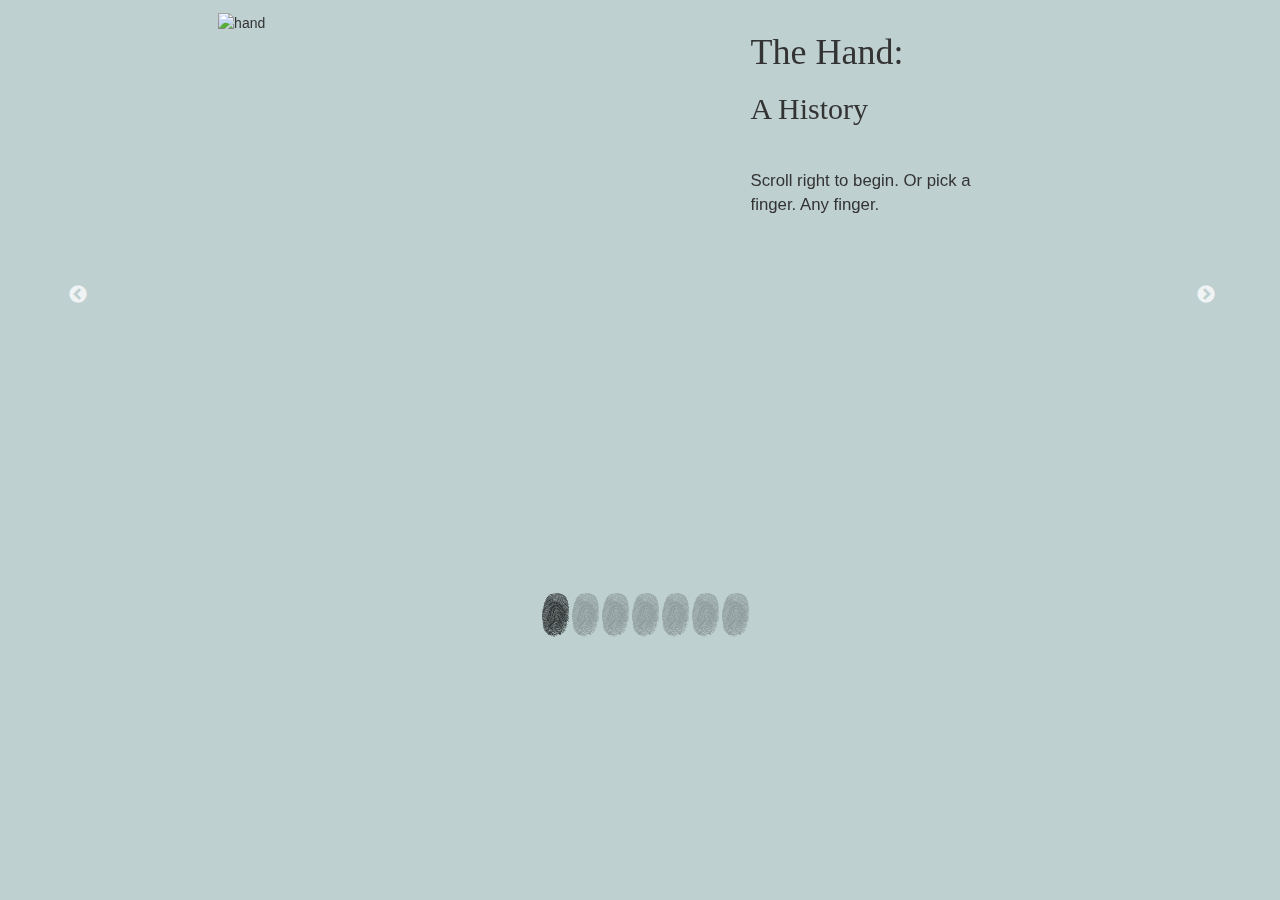
==== index.html @ c4d6a948 "rough draft with iframe" ====
<!DOCTYPE html>
<html lang="en">
  <head>
    <meta charset="utf-8">
    <meta http-equiv="X-UA-Compatible" content="IE=edge">
    <meta name="viewport" content="width=device-width, initial-scale=1">
    <!-- The above 3 meta tags *must* come first in the head; any other head content must come *after* these tags -->

    <title>Project 2</title>
    
    <!-- Bootstrap -->
    <link href="css/bootstrap.min.css" rel="stylesheet">
    <link href="css/styles.css" rel="stylesheet">
    <link href="css/sprites.css" rel="stylesheet">
  
    <!--Slick Carousel css-->
    <link rel="stylesheet" type="text/css" href="slick/slick.css"/>
    <link rel="stylesheet" type="text/css" href="slick/slick-theme.css"/>
    

    <!-- HTML5 shim and Respond.js for IE8 support of HTML5 elements and media queries -->
    <!-- WARNING: Respond.js doesn't work if you view the page via file:// -->
    <!--[if lt IE 9]>
      <script src="https://oss.maxcdn.com/html5shiv/3.7.2/html5shiv.min.js"></script>
      <script src="https://oss.maxcdn.com/respond/1.4.2/respond.min.js"></script>
    <![endif]-->
  </head>
  <body>
	

<div class="container-fluid">
 <div class="col-xs-12 content"><!--wrapper for carousel; need it to position the buttons correctly-->
  <div class="single-item"><!--div for the entire slick carousel-->
    <div class="slide"><!--slide 1-->
      <div class="row">
       <div class="col-xs-7 graphic-area">
        <img class="graphic" src="images/hand.png" alt="hand" />
      </div>
      <div class="col-xs-5 text-area">
        <div class="headline"><h1>The Hand:</h1></div>
        <div class="subhead"><h2>A History</h2></div>
        <div class="text-box">
          <p class="article">
           Scroll right to begin. Or pick a finger. Any finger.</p>
        </div>
      </div>
    </div>
    </div><!--close of slide 1-->
    
    <div class="slide"><!--slide 2-->
      <div class="row">
       <div class="col-xs-7 graphic-area">
        <img class="graphic" src="images/pointer.png" alt="pointer finger" />
      </div>
      <div class="col-xs-5 text-area">
        <div class="headline"><h1>The Index Finger</h1></div>
        <div class="subhead"><h4><i>digitus secundus maximus</i></h4></div>
        <div class="text-box">
          <p class="article">
            The index finger, a/k/a pointer finger, is the most sensitive and nimble of the five digits. It is the only finger that can act as both a number (one) and a letter (the letter D in American Sign Language).</p><p class="article">Some researchers believe that pointing is one of the first ways that infants learn to understand other people’s mental states, and as such, it is a precursor to language.</p>
        </div>
      </div>
    </div>
    </div><!--close of slide 2-->

    <div class="slide"><!--slide 3-->
      <div class="row">
       <div class="col-xs-7 graphic-area">
        <img class="graphic" src="images/middle.png" alt="middle finger" />
      </div>
      <div class="col-xs-5 text-area">
        <div class="headline"><h1>The Middle Finger</h1></div>
        <div class="subhead"><h4><i>digitus medius</i></h4></div>
        <h4>"Phallic since 800 B.C."</h4>
        <div class="text-box">
          <p class="article">
            Extending the middle finger, a/k/a flipping someone off or giving him the bird, has been considered an insult since at least ancient Greece. The Romans called the middle finger <i>digitus impudicus</i>, the “shameless finger.”</p><p class="article">The single-finger salute was first documented in the United States in 1886, when Old Hoss Radbourn, a pitcher for the Boston Beaneaters, flipped off the cameraman during a team picture. Pretty much what you’d expect from a guy named Old Hoss.</p>
        </div>
      </div>
    </div>
    </div><!--close of slide 3-->
    
     <div class="slide"><!--slide 4-->
      <div class="row">
       <div class="col-xs-7 graphic-area">
        <img class="graphic" src="images/ring.png" alt="ring finger" />
      </div>
      <div class="col-xs-5 text-area">
        <div class="headline"><h1>The Ring Finger</h1></div>
        <div class="subhead"><h4><i>digitus quartus manus</i></h4></div>
        <div class="text-box">
          <p class="article">
            Why do people in most Western cultures wear wedding rings on the fourth finger of the left hand? Some say that the tradition stems from ancient times, when people believed that a vein ran directly from this finger into the heart. Others say that this story is a just marketing ploy by the jewelry industry.</p><p class="article">The ring finger is usually longer than the index finger, and men typically have a greater difference between the two than women. This ratio of finger lengths (index to ring) is associated with prenatal exposure to testosterone. Studies have shown a link between the finger ratio and a number of traits, including schizophrenia, alcoholism, obesity, and academic performance. I’ll give you a minute while you look at your hand.</p>
        </div>
      </div>
    </div>
    </div><!--close of slide 4-->
    
    <div class="slide"><!--slide 5-->
      <div class="row">
       <div class="col-xs-7 graphic-area">
        <img class="graphic" src="images/pinky.png" alt="pinky" />
      </div>
      <div class="col-xs-5 text-area">
        <div class="headline"><h1>The Pinky</h1></div>
        <div class="subhead"><h4><i>digitus minimus manus</i></h4></div>
        <div class="text-box">
          <p class="article">
            The word “pinky” comes from the Dutch word, <i>pink</i>, for “little finger.”  For centuries, children have sealed their promises by locking their pinkies together and making a “pinky swear.” The practice may stem from ancient East Asian mythology, which said that the gods joined soulmates together with invisible red strings on their little fingers.</p><p class="article">Members of the Yakuza Japanese crime organization are often required to cut off portions of their pinky fingers as punishment for an offense.</p>
        </div>
      </div>
    </div>
    </div><!--close of slide 5-->
    
    <div class="slide"><!--slide 6-->
      <div class="row">
       <div class="col-xs-7 graphic-area">
        <img class="graphic" src="images/thumb.png" alt="pinky" />
      </div>
      <div class="col-xs-5 text-area">
        <div class="headline"><h1>The Thumb</h1></div>
        <div class="subhead"><h4><i>digitus primus manus</i></h4></div>
        <h4>“In the absence of any other proof, the thumb alone would convince me of God's existence.” – Isaac Newton</h4>
        <div class="text-box">
          <p class="article">
            You can rotate your thumb across the palm of your hand and touch your ring and little fingers (at least I hope you can). No big deal, right? Wrong. Humans are the only animals that can do this. This move allows for precision gripping and led to the use of tools.</p>
        </div>
      </div>
    </div>
    </div><!--close of slide 6-->
  
  <div class="slide" id="slickQuiz"><!--quiz-->
    <iframe src="quiz.html" width="100%" height="560px"></iframe>
  </div><!--close of quiz-->
    
    
    
  </div>
</div>
</div>

  <script type="text/javascript" src="http://code.jquery.com/jquery-1.11.0.min.js"></script>
  <script type="text/javascript" src="http://code.jquery.com/jquery-migrate-1.2.1.min.js"></script>
  <script type="text/javascript" src="slick/slick.min.js"></script>
  <script type="text/javascript" src="js/scripts.js"></script>
  </body>
</html>
---- css/styles.css ----
body {
  background:#bfd0d1;
}
.container-fluid {
    margin-top:1%;
}
.single-item {
    width:90%;
    height:auto;
}

.content {
    margin-left: 5%;
}


img, .slide {
    max-width:100%;
    height:auto;
}

.graphic {
  margin-left:20%;
}

.text-box {
    height:100px;
    width:60%;
    overflow-y:scroll;
    margin-top:10%;
}

.headline, .subhead {
    font-family:Bookman Old Style, serif;
}

.article {
  font-size:1.2em;
}
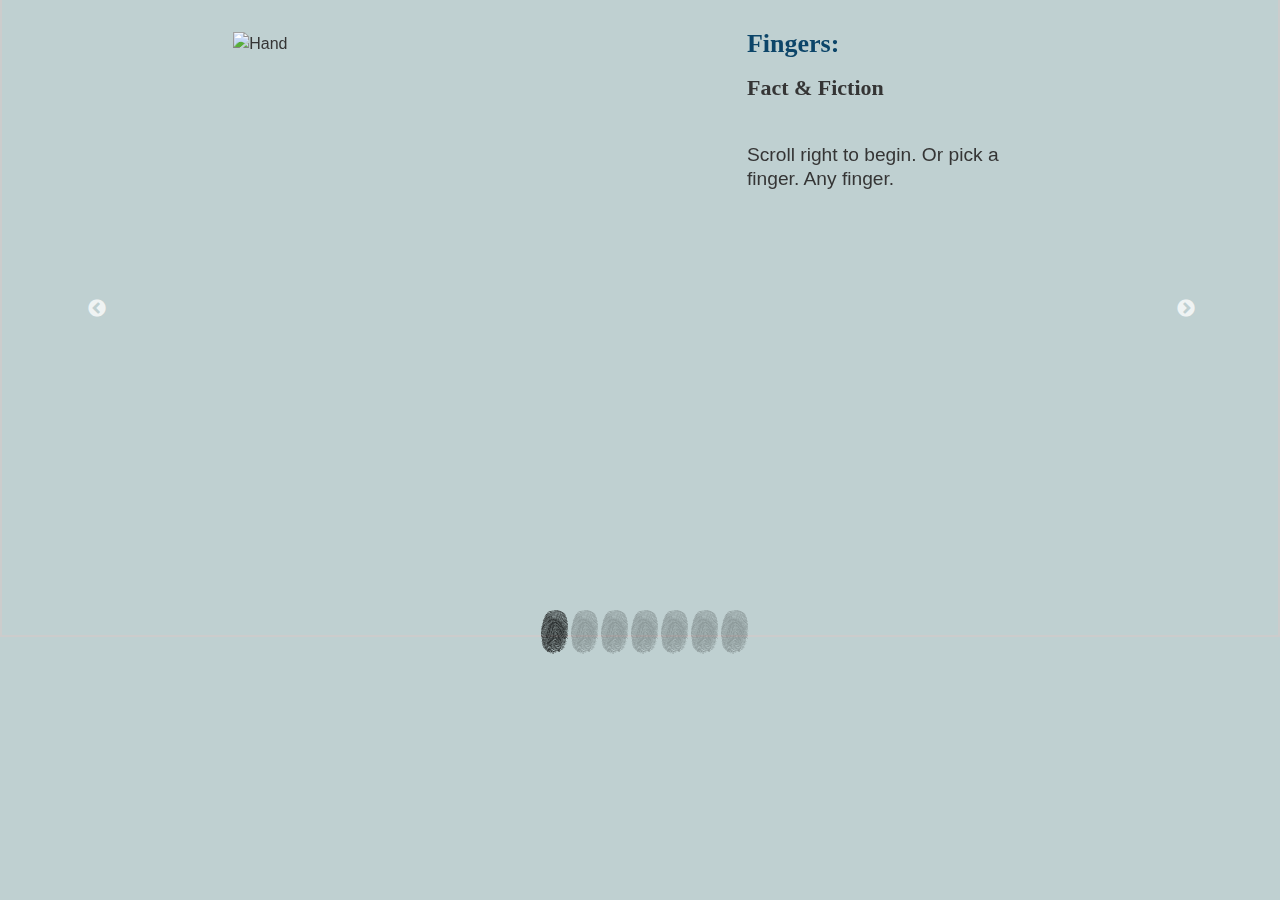
==== commit ea5cb293: "second draft" ====
--- a/index.html
+++ b/index.html
@@ -10,13 +10,18 @@
     
     <!-- Bootstrap -->
     <link href="css/bootstrap.min.css" rel="stylesheet">
-    <link href="css/styles.css" rel="stylesheet">
     <link href="css/sprites.css" rel="stylesheet">
-  
     <!--Slick Carousel css-->
     <link rel="stylesheet" type="text/css" href="slick/slick.css"/>
     <link rel="stylesheet" type="text/css" href="slick/slick-theme.css"/>
-    
+    <!--SlickQuiz css-->
+        <link href="quiz/css/reset.css" media="screen" rel="stylesheet" type="text/css">
+        <link href="quiz/css/slickQuiz.css" media="screen" rel="stylesheet" type="text/css">
+        <link href="quiz/css/master.css" media="screen" rel="stylesheet" type="text/css">
+    <!--Q-Tip css-->
+    <link type="text/css" rel="stylesheet" href="http://cdn.jsdelivr.net/qtip2/2.2.1/jquery.qtip.min.css" />
+    <!--My own CSS sheet-->
+    <link href="css/styles.css" rel="stylesheet">
 
     <!-- HTML5 shim and Respond.js for IE8 support of HTML5 elements and media queries -->
     <!-- WARNING: Respond.js doesn't work if you view the page via file:// -->
@@ -34,11 +39,18 @@
     <div class="slide"><!--slide 1-->
       <div class="row">
        <div class="col-xs-7 graphic-area">
-        <img class="graphic" src="images/hand.png" alt="hand" />
+        <img class="graphic" src="images/hand.png" alt="Hand" usemap="#Map" />
+          <map name="Map" id="Map">
+            <area alt="pinky" title="Pinky" href="#pinky" shape="poly" coords="12,102,27,104,57,222,22,236,2,122,4,109" />
+            <area alt="ring" title="Ring" href="#ring" shape="poly" coords="78,37,67,42,63,58,73,214,110,197,98,58,90,38" />
+            <area alt="middle" title="Middle" href="#middle" shape="poly" coords="142,2,129,9,123,89,119,189,164,186,166,47,160,13" />
+            <area alt="pointer" title="Pointer" href="#pointer" shape="poly" coords="199,22,187,28,183,53,181,103,177,143,170,186,210,202,222,133,223,69,216,34" />
+          <area alt="thumb" title="Thumb" href="#thumb" shape="poly" coords="278,184,260,201,243,240,238,263,228,285,277,317,290,263,301,220,302,197,294,182" />
+          </map>
       </div>
       <div class="col-xs-5 text-area">
-        <div class="headline"><h1>The Hand:</h1></div>
-        <div class="subhead"><h2>A History</h2></div>
+        <div class="headline"><h1>Fingers:</h1></div>
+        <div class="subhead"><h2>Fact & Fiction</h2></div>
         <div class="text-box">
           <p class="article">
            Scroll right to begin. Or pick a finger. Any finger.</p>
@@ -47,7 +59,7 @@
     </div>
     </div><!--close of slide 1-->
     
-    <div class="slide"><!--slide 2-->
+    <div class="slide" id="pointer"><!--slide 2-->
       <div class="row">
        <div class="col-xs-7 graphic-area">
         <img class="graphic" src="images/pointer.png" alt="pointer finger" />
@@ -63,7 +75,7 @@
     </div>
     </div><!--close of slide 2-->
 
-    <div class="slide"><!--slide 3-->
+    <div class="slide" id="middle"><!--slide 3-->
       <div class="row">
        <div class="col-xs-7 graphic-area">
         <img class="graphic" src="images/middle.png" alt="middle finger" />
@@ -74,13 +86,13 @@
         <h4>"Phallic since 800 B.C."</h4>
         <div class="text-box">
           <p class="article">
-            Extending the middle finger, a/k/a flipping someone off or giving him the bird, has been considered an insult since at least ancient Greece. The Romans called the middle finger <i>digitus impudicus</i>, the “shameless finger.”</p><p class="article">The single-finger salute was first documented in the United States in 1886, when Old Hoss Radbourn, a pitcher for the Boston Beaneaters, flipped off the cameraman during a team picture. Pretty much what you’d expect from a guy named Old Hoss.</p>
+            Extending the middle finger, a/k/a flipping someone off or giving him the bird, has been considered an insult since at least ancient Greece. The Romans called the middle finger <i>digitus impudicus</i>, the “shameless finger.”</p><p class="article">The single-finger salute was first documented in the United States in 1886, when Old Hoss Radbourn, a pitcher for the Boston Beaneaters, flipped off the cameraman during a team <span class="baseball">picture</span>. Pretty much what you’d expect from a guy named Old Hoss.</p>
         </div>
       </div>
     </div>
     </div><!--close of slide 3-->
     
-     <div class="slide"><!--slide 4-->
+     <div class="slide" id="ring"><!--slide 4-->
       <div class="row">
        <div class="col-xs-7 graphic-area">
         <img class="graphic" src="images/ring.png" alt="ring finger" />
@@ -96,7 +108,7 @@
     </div>
     </div><!--close of slide 4-->
     
-    <div class="slide"><!--slide 5-->
+    <div class="slide" id="pinky"><!--slide 5-->
       <div class="row">
        <div class="col-xs-7 graphic-area">
         <img class="graphic" src="images/pinky.png" alt="pinky" />
@@ -112,7 +124,7 @@
     </div>
     </div><!--close of slide 5-->
     
-    <div class="slide"><!--slide 6-->
+    <div class="slide" id="thumb"><!--slide 6-->
       <div class="row">
        <div class="col-xs-7 graphic-area">
         <img class="graphic" src="images/thumb.png" alt="pinky" />
@@ -130,7 +142,26 @@
     </div><!--close of slide 6-->
   
   <div class="slide" id="slickQuiz"><!--quiz-->
-    <iframe src="quiz.html" width="100%" height="560px"></iframe>
+   <h1 class="quizName"><!-- where the quiz name goes --></h1>
+
+        <div class="quizArea">
+            <div class="quizHeader">
+                <!-- where the quiz main copy goes -->
+
+                <a class="button startQuiz" href="#">Get Started!</a>
+            </div>
+
+            <!-- where the quiz gets built -->
+        </div>
+
+        <div class="quizResults">
+            <h3 class="quizScore">You Scored: <span><!-- where the quiz score goes --></span></h3>
+
+            <h3 class="quizLevel"><strong>Ranking:</strong> <span><!-- where the quiz ranking level goes --></span></h3>
+
+            <div class="quizResultsCopy">
+                <!-- where the quiz result copy goes -->
+            </div>
   </div><!--close of quiz-->
     
     
@@ -138,10 +169,20 @@
   </div>
 </div>
 </div>
-
+<!--JQuery-->
   <script type="text/javascript" src="http://code.jquery.com/jquery-1.11.0.min.js"></script>
   <script type="text/javascript" src="http://code.jquery.com/jquery-migrate-1.2.1.min.js"></script>
+<!--Slick carousel-->
   <script type="text/javascript" src="slick/slick.min.js"></script>
   <script type="text/javascript" src="js/scripts.js"></script>
+<!--Quiz-->
+  <script src="quiz/js/slickQuiz-config.js"></script>
+  <script src="quiz/js/slickQuiz.js"></script>
+  <script src="quiz/js/master.js"></script>
+<!--Q-Tip-->
+<script type="text/javascript" src="http://cdn.jsdelivr.net/qtip2/2.2.1/jquery.qtip.min.js"></script>
+<script type="text/javascript" src="http://imagesloaded.desandro.com/imagesloaded.pkgd.min.js"></script>
+<!--image mapping resizer-->
+<script type="text/javascript" src="js/jquery.rwdImageMaps.min.js"></script>
   </body>
 </html>--- a/quiz/css/slickQuiz.css
+++ b/quiz/css/slickQuiz.css
@@ -0,0 +1,42 @@
+/* BASE QUIZ STYLES */
+/* These styles ensure that the necessary elements are hidden for toggling */
+
+/* DO NOT EDIT UNLESS YOU KNOW WHAT YOU ARE DOING!! */
+
+.startQuiz,
+.nextQuestion,
+.backToQuestion,
+.questions li.question,
+.questions li.question .responses,
+.questions li.question .responses .correct,
+.questions li.question .responses .incorrect,
+.quizResults {
+    display: none;
+}
+
+/* If response messages are disabled or only shown on quiz completion,
+   nextQuestion button IS checkAnswer button - so it must be displayed */
+.nextQuestion.checkAnswer {
+    display: block;
+}
+
+ol.questions,
+ul.answers,
+ul.responses,
+ol.questions li,
+ul.answers li,
+ul.responses li {
+    list-style-type: none;
+}
+
+/* Accessibility */
+.quizName span:first-child {
+    border: 0;
+    clip: rect(0 0 0 0);
+    height: 1px;
+    margin: -1px;
+    overflow: hidden;
+    padding: 0;
+    position: absolute;
+    width: 1px;
+}
--- a/quiz/css/master.css
+++ b/quiz/css/master.css
@@ -0,0 +1,143 @@
+/* QUIZ STYLES */
+/* Styles to prettify the quiz page */
+
+html {
+    background: #bfd0d1;
+}
+
+body {
+    width: 100%;
+    margin: 0 auto;
+    border: 2px solid #ccc;
+    border-top: none;
+    background: #bfd0d1;
+    padding: 20px;
+    font-family: Trebuchet, Arial,Helvetica,sans-serif;
+    font-size: 16px;
+    color: #353535;
+    line-height: 1.5em;
+}
+
+h1,h2,h3,h4,h5,h6 {font-weight: bold;}
+
+h1 {
+    font-size: 26px;
+    margin: 0 0 20px;
+    color: #0C4569;
+}
+
+h2 {
+    font-size: 22px;
+    margin: 15px 0;
+}
+h3 {
+    font-size: 18px;
+    margin: 15px 0 10px;
+}
+h4 {
+    font-size: 16px;
+    margin: 10px 0;
+}
+h5 {
+    font-size: 14px;
+    margin: 10px 0 5px;
+}
+h6 {
+    font-size: 12px;
+    margin: 5px 0;
+}
+
+strong { font-weight: bold; }
+em { font-style: italic; }
+ul { list-style-type: circle; }
+ol { list-style-type: decimal; }
+ol li { list-style-type: decimal; margin-left: 20px; }
+
+.button {
+    float: left;
+    width: auto;
+    padding: 5px 15px;
+    color:#ffffff;
+    background-color:darkcyan;
+    border: 1px solid #fff;
+    -webkit-border-radius: 5px;
+    -moz-border-radius: 5px;
+    border-radius: 5px;
+	text-decoration: none;
+}
+.button:hover {
+    background-color:darkslategray;
+}
+
+.startQuiz {
+    margin-top: 40px;
+}
+
+.tryAgain {
+    float: none;
+    margin: 20px 0;
+}
+
+/* clearfix */
+.quizArea, .quizResults {
+    zoom: 1;
+}
+.quizArea:before, .quizArea:after, .quizResults:before, .quizResults:after {
+    content: "\0020";
+    display: block;
+    height: 0;
+    visibility: hidden;
+    font-size: 0;
+}
+.quizArea:after, .quizResults:after {
+    clear: both;
+}
+
+.questionCount {
+    font-size: 14px;
+    font-style: italic;
+}
+.questionCount span {
+    font-weight: bold;
+}
+
+ol.questions {
+    margin-top: 20px;
+    margin-left: 0;
+}
+ol.questions li {
+    margin-left: 0;
+}
+
+ul.answers {
+    margin-left: 20px;
+    margin-bottom: 20px;
+}
+
+ul.responses li {
+    margin: 10px 20px 20px;
+}
+ul.responses li p span {
+    display: block;
+    font-weight: bold;
+    font-size: 18px;
+}
+.complete ul.answers li.correct, ul.responses li.correct p span {
+    color: #6C9F2E;
+}
+ul.responses li.incorrect p span {
+    color: #B5121B;
+}
+
+.quizResults h3 {
+    margin: 0;
+}
+.quizResults h3 span {
+    font-weight: normal;
+    font-style: italic;
+}
+.quizResultsCopy {
+    clear: both;
+    margin-top: 20px;
+}
+
--- a/css/styles.css
+++ b/css/styles.css
@@ -11,6 +11,11 @@
 
 .content {
     margin-left: 5%;
+}
+
+.slide:focus {
+  outline: none;
+  border:none;
 }
 
 
@@ -30,8 +35,8 @@
     margin-top:10%;
 }
 
-.headline, .subhead {
-    font-family:Bookman Old Style, serif;
+h1, h2 {
+    font-family:Garamond, serif;
 }
 
 .article {
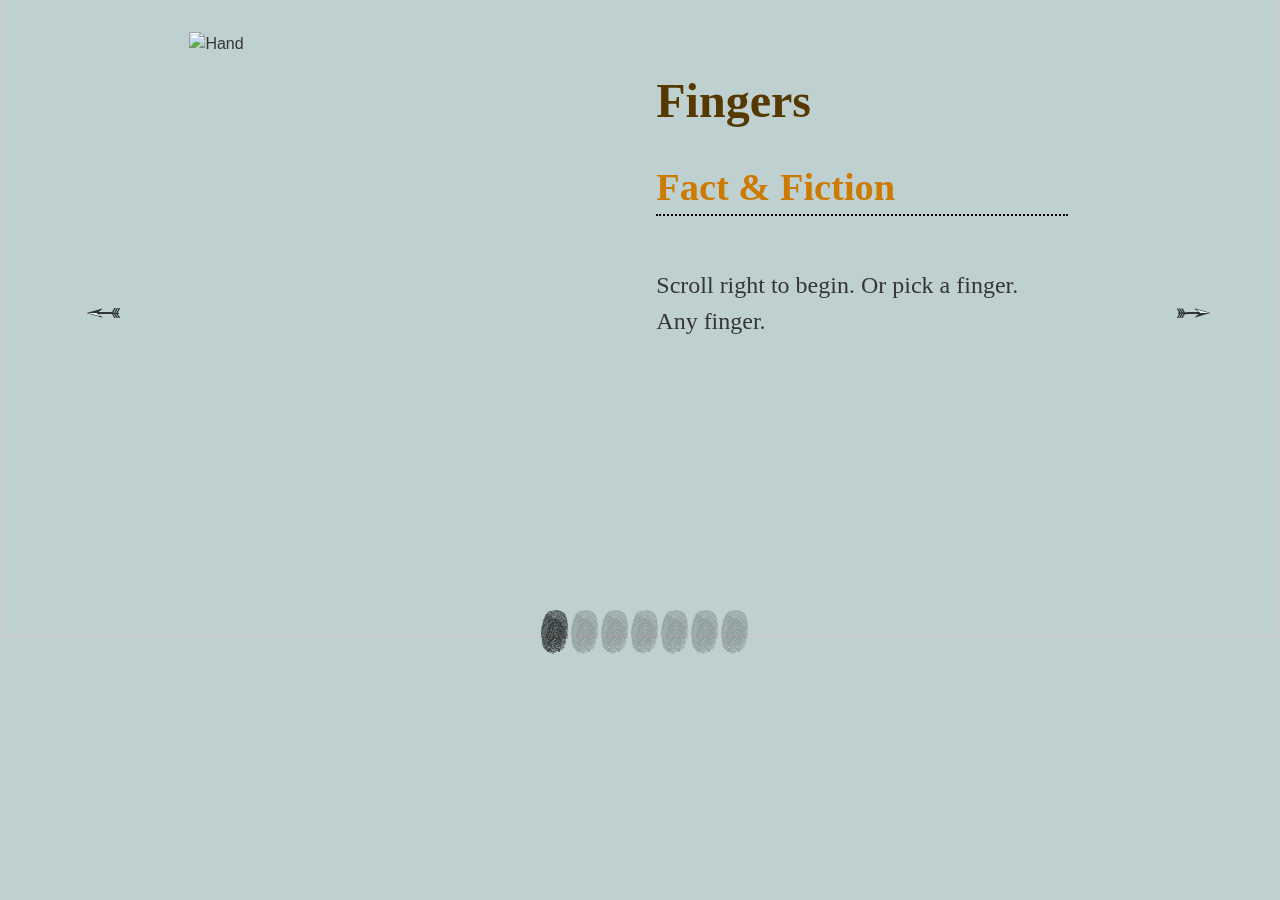
==== commit 303588ef: "third draft" ====
--- a/index.html
+++ b/index.html
@@ -30,7 +30,7 @@
       <script src="https://oss.maxcdn.com/respond/1.4.2/respond.min.js"></script>
     <![endif]-->
   </head>
-  <body>
+<body>
 	
 
 <div class="container-fluid">
@@ -38,7 +38,7 @@
   <div class="single-item"><!--div for the entire slick carousel-->
     <div class="slide"><!--slide 1-->
       <div class="row">
-       <div class="col-xs-7 graphic-area">
+       <div class="col-xs-6 graphic-area">
         <img class="graphic" src="images/hand.png" alt="Hand" usemap="#Map" />
           <map name="Map" id="Map">
             <area alt="pinky" title="Pinky" href="#pinky" shape="poly" coords="12,102,27,104,57,222,22,236,2,122,4,109" />
@@ -47,13 +47,14 @@
             <area alt="pointer" title="Pointer" href="#pointer" shape="poly" coords="199,22,187,28,183,53,181,103,177,143,170,186,210,202,222,133,223,69,216,34" />
           <area alt="thumb" title="Thumb" href="#thumb" shape="poly" coords="278,184,260,201,243,240,238,263,228,285,277,317,290,263,301,220,302,197,294,182" />
           </map>
+        
       </div>
-      <div class="col-xs-5 text-area">
-        <div class="headline"><h1>Fingers:</h1></div>
-        <div class="subhead"><h2>Fact & Fiction</h2></div>
+      <div class="col-xs-6 text-area">
+        <div class="headline"><h1 id="title">Fingers</h1></div>
+        <div class="subhead"><h2 id="subtitle">Fact & Fiction</h2></div>
         <div class="text-box">
-          <p class="article">
-           Scroll right to begin. Or pick a finger. Any finger.</p>
+          <p class="article-intro">
+          Scroll right to begin. Or pick a finger.<br>Any finger.</p>
         </div>
       </div>
     </div>
@@ -61,15 +62,15 @@
     
     <div class="slide" id="pointer"><!--slide 2-->
       <div class="row">
-       <div class="col-xs-7 graphic-area">
+       <div class="col-xs-6 graphic-area">
         <img class="graphic" src="images/pointer.png" alt="pointer finger" />
       </div>
-      <div class="col-xs-5 text-area">
+      <div class="col-xs-6 text-area">
         <div class="headline"><h1>The Index Finger</h1></div>
-        <div class="subhead"><h4><i>digitus secundus maximus</i></h4></div>
+        <div class="subhead"><h2><em>digitus secundus maximus</em></h2></div>
         <div class="text-box">
           <p class="article">
-            The index finger, a/k/a pointer finger, is the most sensitive and nimble of the five digits. It is the only finger that can act as both a number (one) and a letter (the letter D in American Sign Language).</p><p class="article">Some researchers believe that pointing is one of the first ways that infants learn to understand other people’s mental states, and as such, it is a precursor to language.</p>
+            The index finger, a/k/a pointer finger, is the most sensitive and nimble of the five digits. It is the only finger that can act as both a number (one) and a letter (the letter D) in American Sign Language.</p><br><p class="article">While other primates can point to something they want ("give me that banana!"), humans are the only animals that point simply to show something ("Look! A butterfly!"). This ability emerges in infants when they're around one year old. Some researchers believe it is a precursor to human language.</p>
         </div>
       </div>
     </div>
@@ -77,16 +78,16 @@
 
     <div class="slide" id="middle"><!--slide 3-->
       <div class="row">
-       <div class="col-xs-7 graphic-area">
+       <div class="col-xs-6 graphic-area">
         <img class="graphic" src="images/middle.png" alt="middle finger" />
       </div>
-      <div class="col-xs-5 text-area">
+      <div class="col-xs-6 text-area">
         <div class="headline"><h1>The Middle Finger</h1></div>
-        <div class="subhead"><h4><i>digitus medius</i></h4></div>
+        <div class="subhead"><h2><em>digitus medius</em></h2></div>
         <h4>"Phallic since 800 B.C."</h4>
         <div class="text-box">
           <p class="article">
-            Extending the middle finger, a/k/a flipping someone off or giving him the bird, has been considered an insult since at least ancient Greece. The Romans called the middle finger <i>digitus impudicus</i>, the “shameless finger.”</p><p class="article">The single-finger salute was first documented in the United States in 1886, when Old Hoss Radbourn, a pitcher for the Boston Beaneaters, flipped off the cameraman during a team <span class="baseball">picture</span>. Pretty much what you’d expect from a guy named Old Hoss.</p>
+            Extending the middle finger, a/k/a flipping someone off or giving him the bird, has been considered an insult since at least ancient Greece. The Romans called the middle finger <em>digitus impudicus</em>, the “shameless finger.”</p><br><p class="article">The single-finger salute was first documented in the United States in 1886, when Old Hoss Radbourn, a pitcher for the Boston Beaneaters, flipped off the cameraman during a team <span class="baseball">picture</span>. Pretty much what you’d expect from a guy named Old Hoss.</p>
         </div>
       </div>
     </div>
@@ -94,15 +95,15 @@
     
      <div class="slide" id="ring"><!--slide 4-->
       <div class="row">
-       <div class="col-xs-7 graphic-area">
+       <div class="col-xs-6 graphic-area">
         <img class="graphic" src="images/ring.png" alt="ring finger" />
       </div>
-      <div class="col-xs-5 text-area">
+      <div class="col-xs-6 text-area">
         <div class="headline"><h1>The Ring Finger</h1></div>
-        <div class="subhead"><h4><i>digitus quartus manus</i></h4></div>
+        <div class="subhead"><h2><em>digitus quartus manus</em></h2></div>
         <div class="text-box">
           <p class="article">
-            Why do people in most Western cultures wear wedding rings on the fourth finger of the left hand? Some say that the tradition stems from ancient times, when people believed that a vein ran directly from this finger into the heart. Others say that this story is a just marketing ploy by the jewelry industry.</p><p class="article">The ring finger is usually longer than the index finger, and men typically have a greater difference between the two than women. This ratio of finger lengths (index to ring) is associated with prenatal exposure to testosterone. Studies have shown a link between the finger ratio and a number of traits, including schizophrenia, alcoholism, obesity, and academic performance. I’ll give you a minute while you look at your hand.</p>
+            Why do people in most Western cultures wear wedding rings on the fourth finger of the left hand? Some say that the tradition stems from ancient times, when people believed that a vein ran directly from this finger into the heart. Others say that this story is a just marketing ploy by the jewelry industry.</p><br><p class="article">The ring finger is usually longer than the index finger, and men typically have a greater difference between the two than women. This <span class="ratio">ratio</span> of finger lengths (index to ring) is associated with prenatal exposure to testosterone. Studies have shown a link between the finger ratio and a number of traits, including schizophrenia, alcoholism, obesity, and academic performance. I’ll give you a minute while you look at your hand.</p>
         </div>
       </div>
     </div>
@@ -110,15 +111,15 @@
     
     <div class="slide" id="pinky"><!--slide 5-->
       <div class="row">
-       <div class="col-xs-7 graphic-area">
+       <div class="col-xs-6 graphic-area">
         <img class="graphic" src="images/pinky.png" alt="pinky" />
       </div>
-      <div class="col-xs-5 text-area">
+      <div class="col-xs-6 text-area">
         <div class="headline"><h1>The Pinky</h1></div>
-        <div class="subhead"><h4><i>digitus minimus manus</i></h4></div>
+        <div class="subhead"><h2><em>digitus minimus manus</em></h2></div>
         <div class="text-box">
           <p class="article">
-            The word “pinky” comes from the Dutch word, <i>pink</i>, for “little finger.”  For centuries, children have sealed their promises by locking their pinkies together and making a “pinky swear.” The practice may stem from ancient East Asian mythology, which said that the gods joined soulmates together with invisible red strings on their little fingers.</p><p class="article">Members of the Yakuza Japanese crime organization are often required to cut off portions of their pinky fingers as punishment for an offense.</p>
+            The word “pinky” comes from the Dutch word, <em>pink</em>, for “little finger.”  For centuries, children have sealed their promises by locking their pinkies together and making a <span class="swear">“pinky swear”</span>. The practice may stem from ancient East Asian mythology, which said that the gods joined soulmates together with invisible red strings on their little fingers.</p><br><p class="article">Members of the Yakuza Japanese crime organization are often required to cut off portions of their pinky fingers as punishment for an offense.</p>
         </div>
       </div>
     </div>
@@ -126,16 +127,16 @@
     
     <div class="slide" id="thumb"><!--slide 6-->
       <div class="row">
-       <div class="col-xs-7 graphic-area">
-        <img class="graphic" src="images/thumb.png" alt="pinky" />
+       <div class="col-xs-6 graphic-area">
+        <img class="graphic" id="thumb-pic" src="images/thumb.png" alt="pinky" />
       </div>
-      <div class="col-xs-5 text-area">
+      <div class="col-xs-6 text-area">
         <div class="headline"><h1>The Thumb</h1></div>
-        <div class="subhead"><h4><i>digitus primus manus</i></h4></div>
-        <h4>“In the absence of any other proof, the thumb alone would convince me of God's existence.” – Isaac Newton</h4>
+        <div class="subhead"><h2><em>digitus primus manus</em></h2></div>
+        <h4 id="quote">“In the absence of any other proof, the thumb alone would convince me of God's existence.” – Isaac Newton</h4>
         <div class="text-box">
           <p class="article">
-            You can rotate your thumb across the palm of your hand and touch your ring and little fingers (at least I hope you can). No big deal, right? Wrong. Humans are the only animals that can do this. This move allows for precision gripping and led to the use of tools.</p>
+            You can rotate your thumb across the palm of your hand and touch your ring and little fingers (at least I hope you can). No big deal, right? Wrong. Humans are the only animals that can do this. This move allows for precision gripping, and it was crucial in the invention of tools.</p><br><p class="article">The "thumbs up" sign is considered an insult in some parts of the world, including Greece, Australia and the Middle East, where the gesture means "up yours."</p>
         </div>
       </div>
     </div>
@@ -169,6 +170,7 @@
   </div>
 </div>
 </div>
+</div>
 <!--JQuery-->
   <script type="text/javascript" src="http://code.jquery.com/jquery-1.11.0.min.js"></script>
   <script type="text/javascript" src="http://code.jquery.com/jquery-migrate-1.2.1.min.js"></script>
@@ -184,5 +186,7 @@
 <script type="text/javascript" src="http://imagesloaded.desandro.com/imagesloaded.pkgd.min.js"></script>
 <!--image mapping resizer-->
 <script type="text/javascript" src="js/jquery.rwdImageMaps.min.js"></script>
+<!--FitText-->
+<script type="text/javascript" src="js/jquery.fittext.js"></script>
   </body>
 </html>--- a/quiz/css/master.css
+++ b/quiz/css/master.css
@@ -20,14 +20,16 @@
 
 h1,h2,h3,h4,h5,h6 {font-weight: bold;}
 
-h1 {
-    font-size: 26px;
-    margin: 0 0 20px;
-    color: #0C4569;
+#slickQuiz h1 {
+    font-size:0.9em;
+    margin: 3% 0 3% 0;
+    color: #553900;
+    font-weight:normal;
 }
 
 h2 {
     font-size: 22px;
+    font-family:Garamond, serif;
     margin: 15px 0;
 }
 h3 {
@@ -44,6 +46,8 @@
 }
 h6 {
     font-size: 12px;
+    font-family:Garamond, serif;
+    font-style:italic;
     margin: 5px 0;
 }
 
--- a/css/styles.css
+++ b/css/styles.css
@@ -1,9 +1,11 @@
 body {
   background:#bfd0d1;
 }
+
 .container-fluid {
     margin-top:1%;
 }
+
 .single-item {
     width:90%;
     height:auto;
@@ -19,27 +21,156 @@
 }
 
 
-img, .slide {
-    max-width:100%;
-    height:auto;
+.graphic {
+  margin-left:15%;
+  max-width:100%;
+  height:auto;
 }
 
-.graphic {
-  margin-left:20%;
+@media only screen and (max-width: 414px) {
+  .graphic {
+    margin-top:30%;
+  }
+}
+
+#thumb-pic {
+  margin-left:0;
+}
+
+
+@font-face {
+  font-family: Shadeco;
+  src: url('../LetteringDecoShadow.otf');
+  src: url('../LetteringDecoShadow.ttf');
+  }
+
+
+.headline, .subhead, .textbox {
+  margin-right:20%;
+}
+
+@media only screen and (max-width: 668px) {
+  .text-area {
+    padding-left:10%;
+  }
 }
 
 .text-box {
-    height:100px;
-    width:60%;
-    overflow-y:scroll;
+    max-width:80%;
     margin-top:10%;
 }
 
-h1, h2 {
-    font-family:Garamond, serif;
+@media only screen and (max-width: 1024px) {
+
+   .text-box {
+    height:150px;
+    border-bottom:1px dotted #dddddd;
+    overflow-y:scroll;}
+
 }
 
-.article {
-  font-size:1.2em;
+
+.headline {
+    margin-top:7%;
+    font-family:Shadeco;
+    color:black;
 }
 
+
+.subhead {
+  border-bottom:2px dotted black;
+  margin-top:7%;
+  font-family:Garamond, serif;
+}
+
+#title {
+  font-size:3em;
+  padding-top:5%;
+}
+
+#subtitle {
+  font-size:2.4em;
+  font-family:Snell Roundhand, serif;
+  color:#CC7A00;
+  margin-top:15%;
+}
+
+h1 {
+  color:#553900;
+  font-size:2em;
+  font-family:Shadeco;
+}
+
+.article-intro {
+  font-family:Engravers MT, serif;
+  font-size:1.5em;
+  line-height:150%;
+}
+
+#quote {
+  font-family: Museo Slab, serif;
+}
+
+@media only screen and (max-width: 668px) {
+  #quote{
+    display:none;
+  }
+}
+
+@media only screen and (max-width: 668px) {
+  .article-intro {
+    font-size:0.65em;
+  }
+}
+
+.qtip {
+  max-width:55%;
+  height:auto;
+}
+
+.baseball, .swear, .ratio {
+  color:#ffffff;
+}
+
+.qtip-pic {
+  max-width:100%;
+  height:auto;
+}
+
+ul {
+  list-style-type:none;
+  margin:0;
+}
+
+.sources {
+  height:auto;
+  width:100%;
+  display:block;
+  float:left;
+  margin-bottom:2%;
+}
+
+
+.sources-pic, .sources-text {
+  display:inline-block;
+}
+
+.sources-pic {
+  float:left;
+}
+
+.sources-text {
+  padding-top:2%;
+  padding-left:2%;
+}
+
+@media only screen and (max-width: 668px) {
+  .sources-text {
+    width:80%;
+    font-size:0.7em;
+    line-height:90%;
+  }
+}
+
+
+
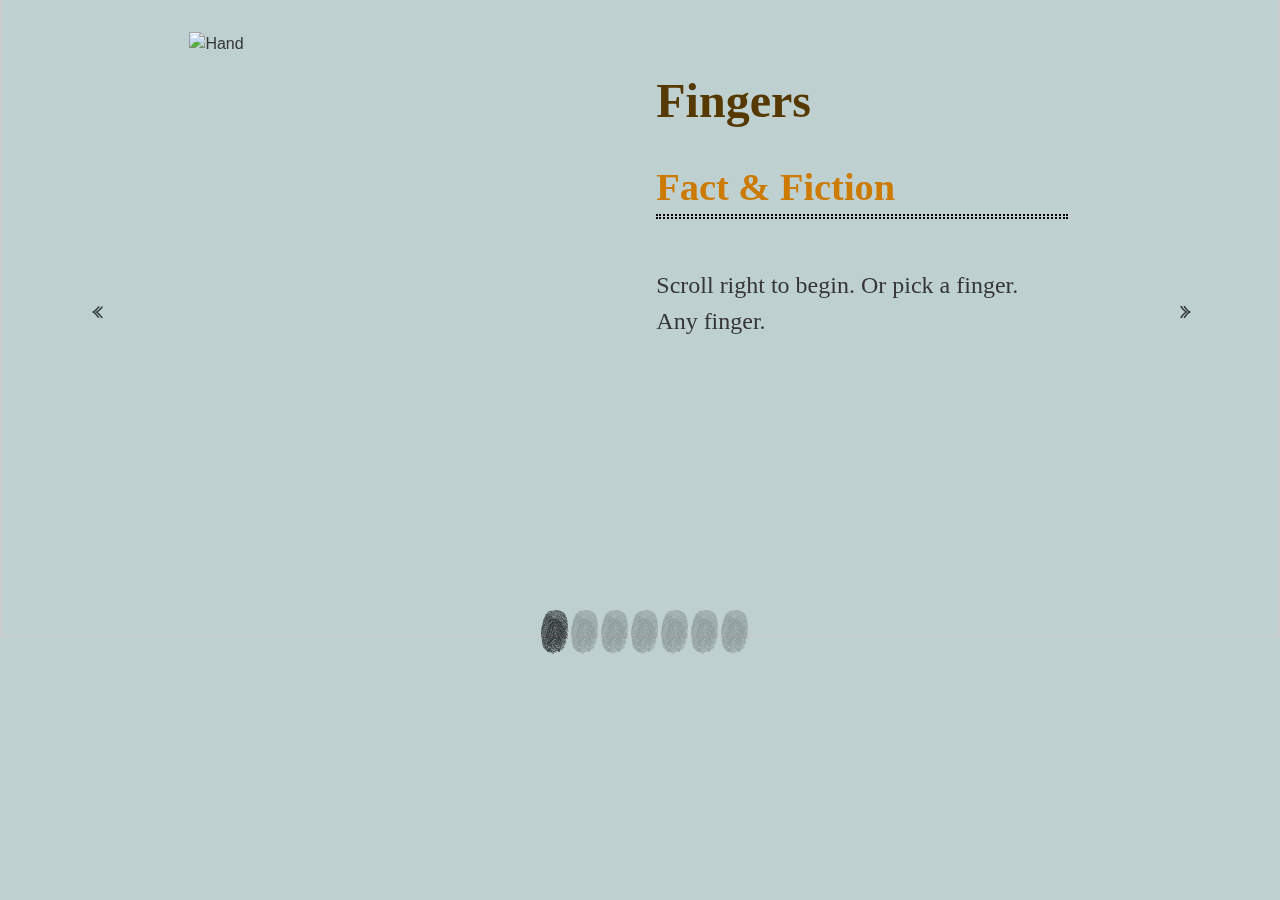
==== commit 4bdf1c1a: "final draft" ====
--- a/index.html
+++ b/index.html
@@ -84,7 +84,7 @@
       <div class="col-xs-6 text-area">
         <div class="headline"><h1>The Middle Finger</h1></div>
         <div class="subhead"><h2><em>digitus medius</em></h2></div>
-        <h4>"Phallic since 800 B.C."</h4>
+        <h4 class="quote">"Phallic since 800 B.C."</h4>
         <div class="text-box">
           <p class="article">
             Extending the middle finger, a/k/a flipping someone off or giving him the bird, has been considered an insult since at least ancient Greece. The Romans called the middle finger <em>digitus impudicus</em>, the “shameless finger.”</p><br><p class="article">The single-finger salute was first documented in the United States in 1886, when Old Hoss Radbourn, a pitcher for the Boston Beaneaters, flipped off the cameraman during a team <span class="baseball">picture</span>. Pretty much what you’d expect from a guy named Old Hoss.</p>
@@ -133,7 +133,7 @@
       <div class="col-xs-6 text-area">
         <div class="headline"><h1>The Thumb</h1></div>
         <div class="subhead"><h2><em>digitus primus manus</em></h2></div>
-        <h4 id="quote">“In the absence of any other proof, the thumb alone would convince me of God's existence.” – Isaac Newton</h4>
+        <h4 class="quote">“In the absence of any other proof, the thumb alone would convince me of God's existence.” – Isaac Newton</h4>
         <div class="text-box">
           <p class="article">
             You can rotate your thumb across the palm of your hand and touch your ring and little fingers (at least I hope you can). No big deal, right? Wrong. Humans are the only animals that can do this. This move allows for precision gripping, and it was crucial in the invention of tools.</p><br><p class="article">The "thumbs up" sign is considered an insult in some parts of the world, including Greece, Australia and the Middle East, where the gesture means "up yours."</p>
--- a/css/styles.css
+++ b/css/styles.css
@@ -6,6 +6,7 @@
     margin-top:1%;
 }
 
+/*the slide*/
 .single-item {
     width:90%;
     height:auto;
@@ -20,7 +21,7 @@
   border:none;
 }
 
-
+/*the finger image areas*/
 .graphic {
   margin-left:15%;
   max-width:100%;
@@ -37,14 +38,14 @@
   margin-left:0;
 }
 
-
+/*the art deco font for the titles*/
 @font-face {
   font-family: Shadeco;
   src: url('../LetteringDecoShadow.otf');
   src: url('../LetteringDecoShadow.ttf');
   }
 
-
+/*the text areas to the right of the graphics*/
 .headline, .subhead, .textbox {
   margin-right:20%;
 }
@@ -77,10 +78,36 @@
 }
 
 
+@media only screen and (max-width: 414px) {
+  
+.headline h1 {
+  zoom:150%;
+}
+}
+
 .subhead {
   border-bottom:2px dotted black;
   margin-top:7%;
   font-family:Garamond, serif;
+  position:relative;
+}
+
+
+.subhead:after {
+    border-bottom:2px dotted black;
+    content:'';
+    left:0;
+    position:absolute;
+    bottom:-5px;
+    width:100%;
+}
+
+@media only screen and (max-width: 668px) {
+  
+.subhead h2 {
+  font-size:0.9em;
+  line-height:90%;
+}
 }
 
 #title {
@@ -107,12 +134,12 @@
   line-height:150%;
 }
 
-#quote {
+.quote {
   font-family: Museo Slab, serif;
 }
 
-@media only screen and (max-width: 668px) {
-  #quote{
+@media only screen and (max-width: 414px) {
+  .quote{
     display:none;
   }
 }
@@ -123,6 +150,7 @@
   }
 }
 
+/*the QTip plugin*/
 .qtip {
   max-width:55%;
   height:auto;
@@ -142,12 +170,14 @@
   margin:0;
 }
 
+/*the divs for each of the finger slide citations (e.g. pointer, midddle, thumb)*/
 .sources {
   height:auto;
   width:100%;
   display:block;
   float:left;
   margin-bottom:2%;
+  margin-left:2%;
 }
 
 
